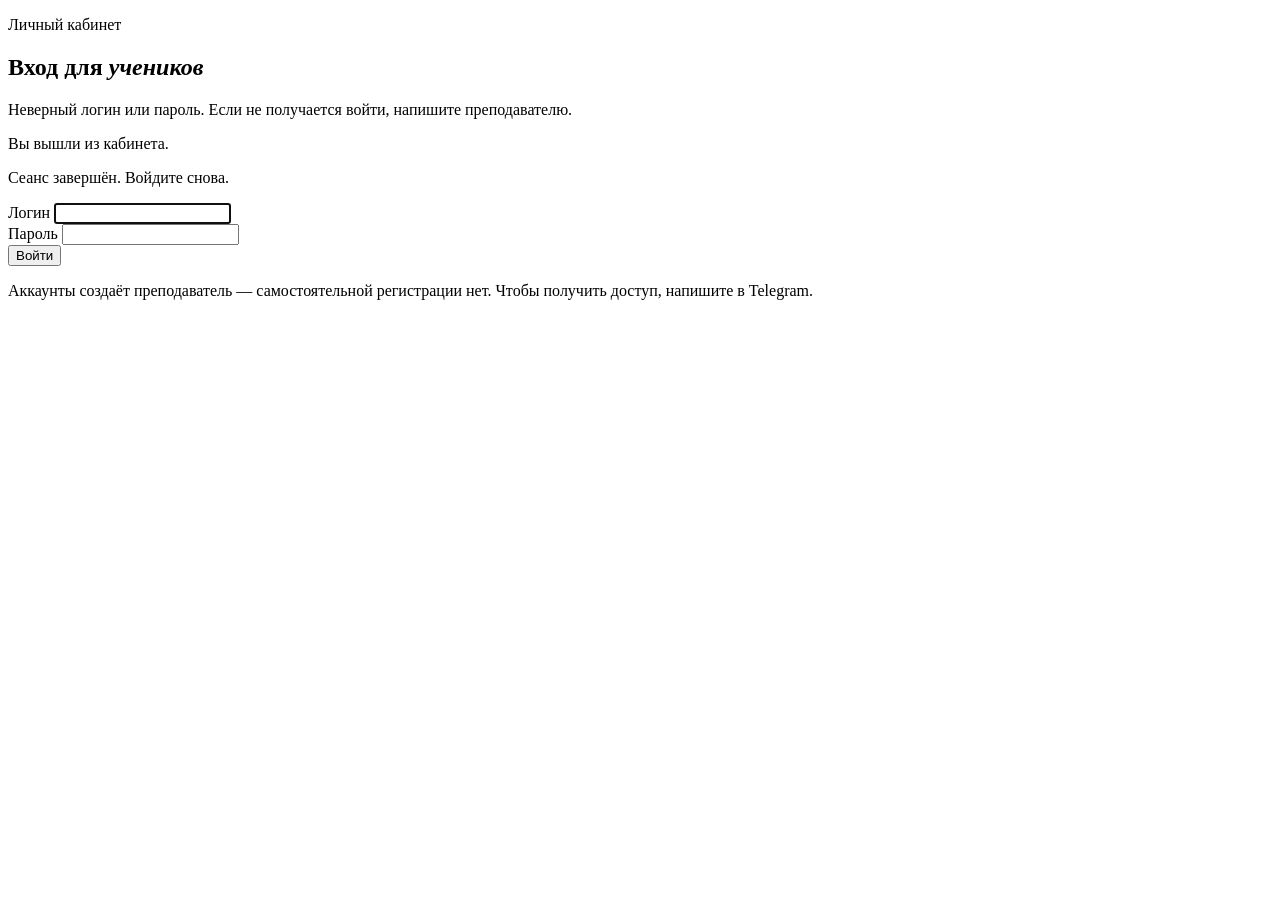
==== src/main/resources/templates/portal/login.html @ 3ecef763 "V1" ====
<!DOCTYPE html>
<html lang="ru" xmlns:th="http://www.thymeleaf.org">
<head>
    <th:block th:replace="~{fragments/layout :: common-head}"/>
    <th:block th:replace="~{fragments/layout :: seo('Вход для учеников · Revo English', 'Вход в личный кабинет ученика Revo English.', '/login', false)}"/>
    <link rel="stylesheet" th:href="@{/css/portal.css}">
</head>
<body>

<th:block th:replace="~{fragments/layout :: portal-header('login')}"/>

<main id="main" class="portal portal--centered">
    <div class="container">
        <section class="portal-card portal-card--narrow" aria-labelledby="login-title">
            <p class="eyebrow">Личный кабинет</p>
            <h1 class="portal-title" id="login-title">Вход для <em>учеников</em></h1>

            <!--/* One generic message for every failure: unknown login, wrong password or disabled account */-->
            <p th:if="${param.error}" class="portal-alert portal-alert--error" role="alert">
                Неверный логин или пароль. Если не получается войти, напишите преподавателю.
            </p>
            <p th:if="${param.logout}" class="portal-alert" role="status">Вы вышли из кабинета.</p>
            <p th:if="${param.ended}" class="portal-alert" role="status">Сеанс завершён. Войдите снова.</p>

            <form class="portal-form" th:action="@{/login}" method="post">
                <div class="field">
                    <label class="field__label" for="login">Логин</label>
                    <input class="field__input" id="login" name="login" type="text" required maxlength="254"
                           autocomplete="username" autocapitalize="none" spellcheck="false" autofocus>
                </div>
                <div class="field">
                    <label class="field__label" for="password">Пароль</label>
                    <input class="field__input" id="password" name="password" type="password" required
                           autocomplete="current-password">
                </div>
                <button class="btn btn--primary btn--block" type="submit">Войти</button>
            </form>

            <p class="portal-note">
                Аккаунты создаёт преподаватель&nbsp;— самостоятельной регистрации нет.
                Чтобы получить доступ, <a th:href="${telegramUrl}" target="_blank" rel="noopener noreferrer" data-cta="login">напишите в&nbsp;Telegram</a>.
            </p>
        </section>
    </div>
</main>

<footer th:replace="~{fragments/layout :: site-footer}"></footer>

</body>
</html>
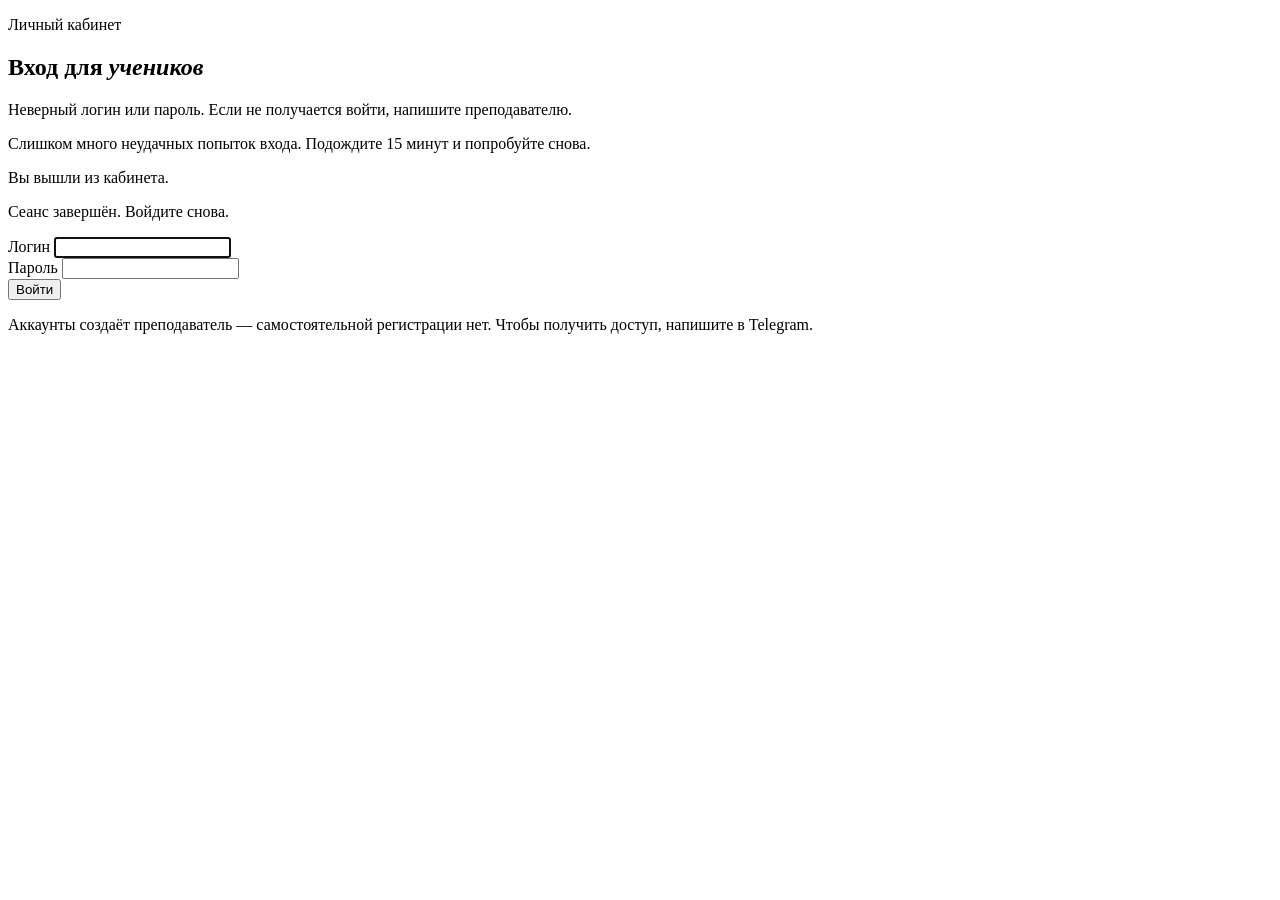
==== commit ef36517e: "Fix release blockers: photo, login limit, double submits, time zone, CI - Photo: emir.png (2 MB, 105" ====
--- a/src/main/resources/templates/portal/login.html
+++ b/src/main/resources/templates/portal/login.html
@@ -18,6 +18,9 @@
             <!--/* One generic message for every failure: unknown login, wrong password or disabled account */-->
             <p th:if="${param.error}" class="portal-alert portal-alert--error" role="alert">
                 Неверный логин или пароль. Если не получается войти, напишите преподавателю.
+            </p>
+            <p th:if="${param.blocked}" class="portal-alert portal-alert--error" role="alert">
+                Слишком много неудачных попыток входа. Подождите 15&nbsp;минут и&nbsp;попробуйте снова.
             </p>
             <p th:if="${param.logout}" class="portal-alert" role="status">Вы вышли из кабинета.</p>
             <p th:if="${param.ended}" class="portal-alert" role="status">Сеанс завершён. Войдите снова.</p>
